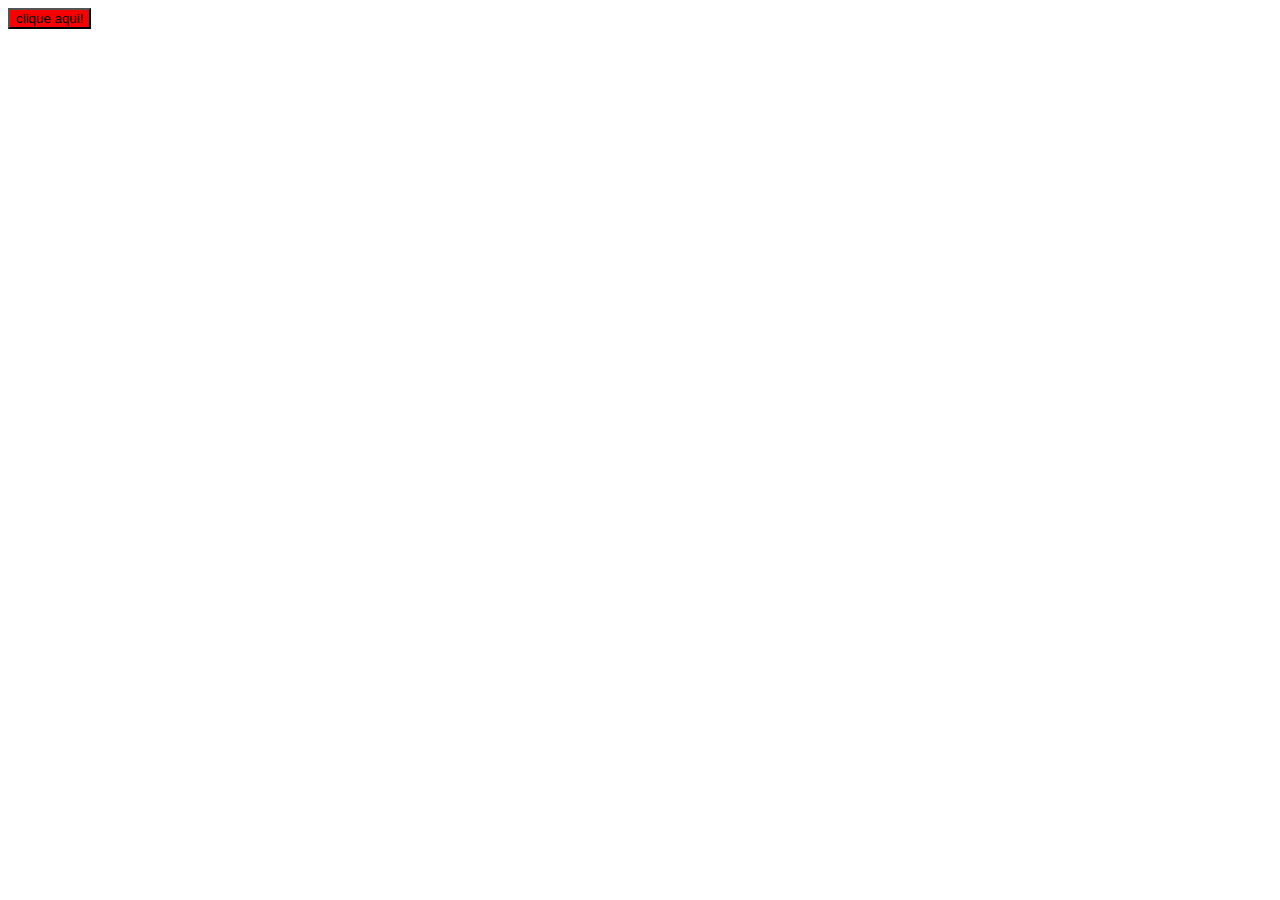
==== index.html @ 46bec6f1 "criando projeto" ====
<!DOCTYPE html>
<html lang="en">
<head>
    <meta charset="UTF-8">
    <meta name="viewport" content="width=device-width, initial-scale=1.0">
    <title>Document</title>
</head>
<body>
    <button onclick="aperta();" style="background: rgb(247, 0, 0);">clique aqui!</button>
    <script>
        function aperta(){
            alert("Oi, Gabs!");
        }
    </script>
</body>
</html>
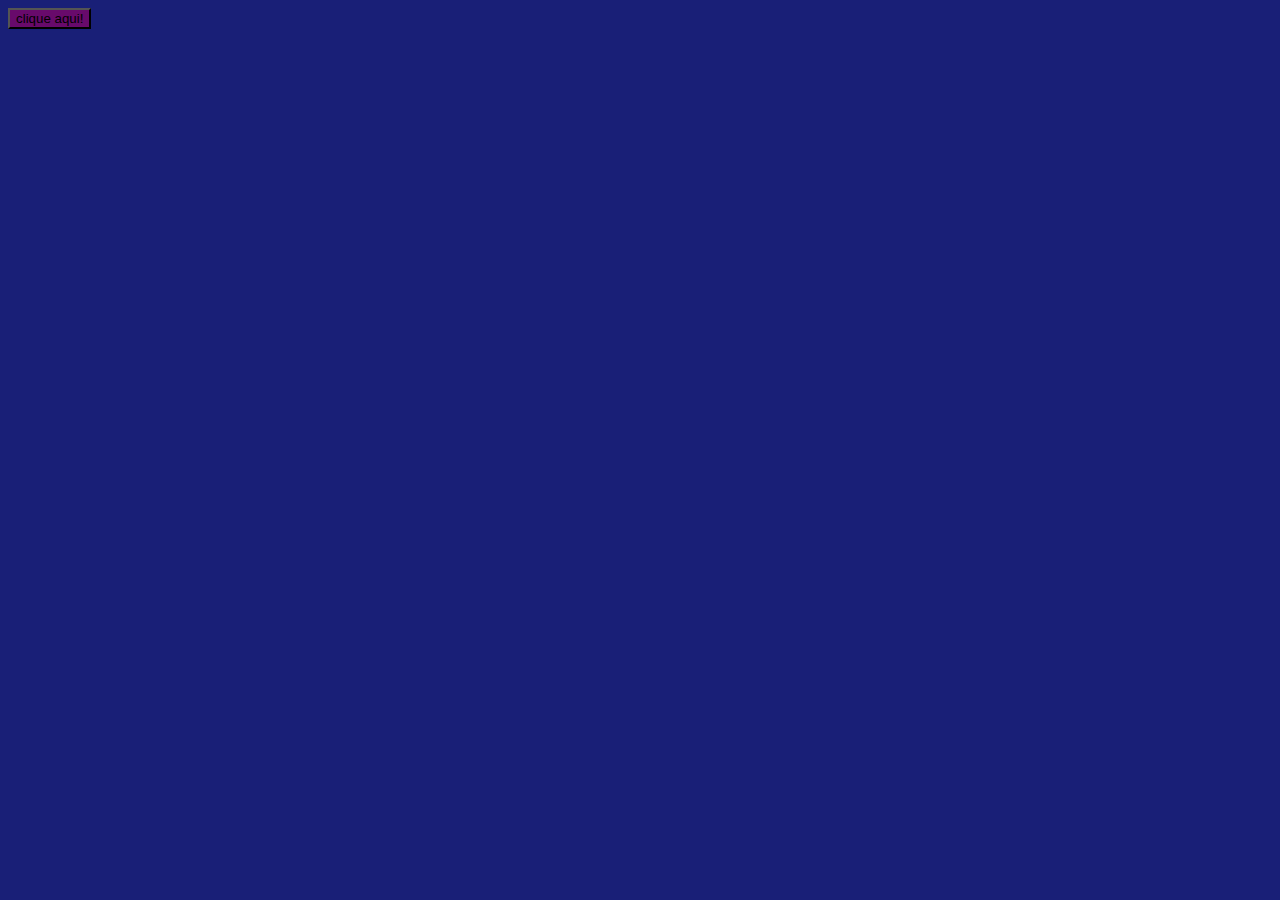
==== commit ff529841: ":0" ====
--- a/index.html
+++ b/index.html
@@ -4,13 +4,10 @@
     <meta charset="UTF-8">
     <meta name="viewport" content="width=device-width, initial-scale=1.0">
     <title>Document</title>
+    <script src="./script/script.js"></script>
+    <link rel="stylesheet" href="./estilo/base.css">
 </head>
 <body>
-    <button onclick="aperta();" style="background: rgb(247, 0, 0);">clique aqui!</button>
-    <script>
-        function aperta(){
-            alert("Oi, Gabs!");
-        }
-    </script>
+    <button onclick="aperta();" >clique aqui!</button>
 </body>
 </html>--- a/estilo/base.css
+++ b/estilo/base.css
@@ -0,0 +1,6 @@
+button {
+    background: rgb(104, 10, 107);
+}
+body {
+    background-color: rgb(25, 31, 119);
+}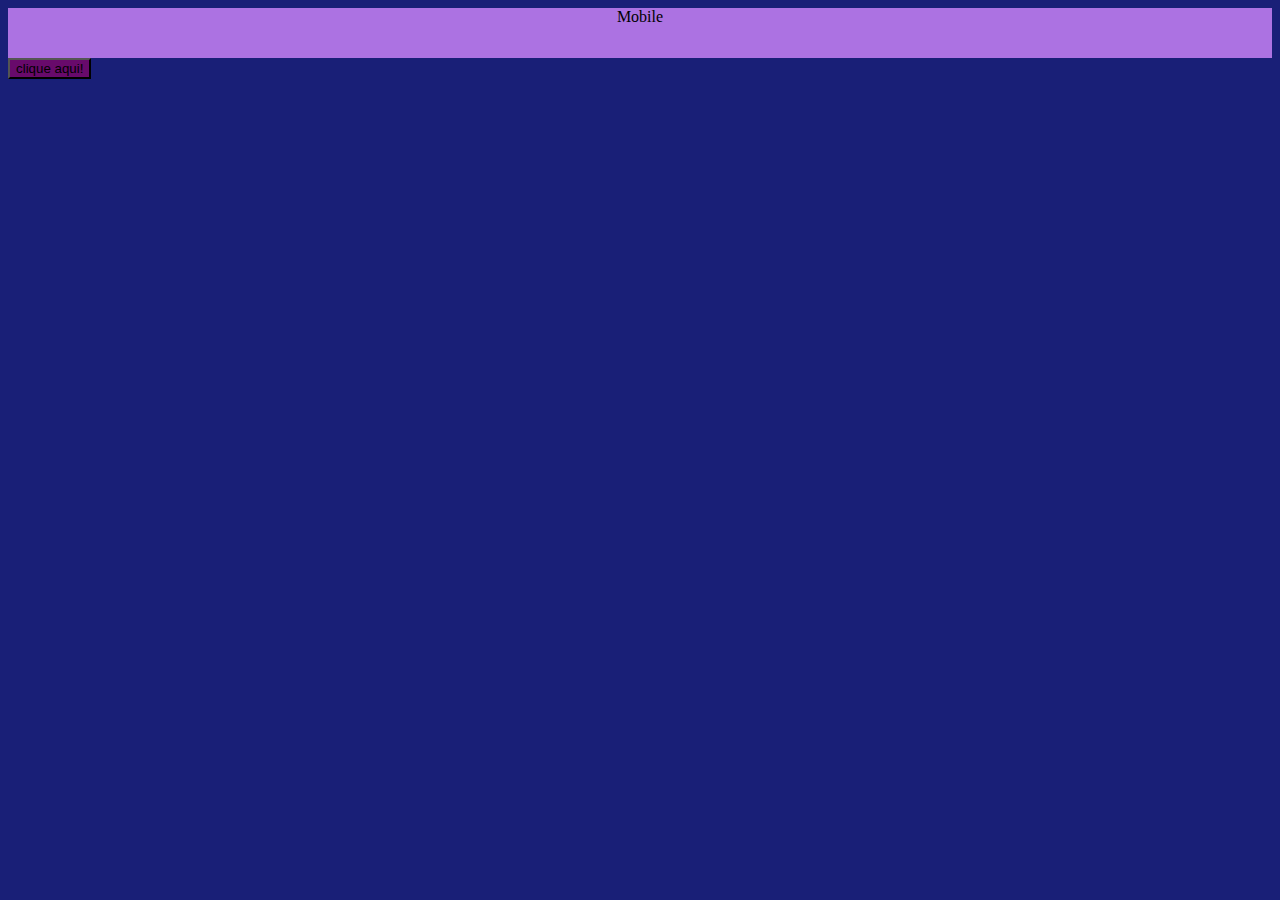
==== commit 7f263f4b: "ui" ====
--- a/index.html
+++ b/index.html
@@ -8,6 +8,13 @@
     <link rel="stylesheet" href="./estilo/base.css">
 </head>
 <body>
+    <header class="barra">
+        <span class="mobile">Mobile</span>
+        <span class="tablet">Tablet</span>
+        <span class="desktop">Desktop</span>
+    </header>
+
+
     <button onclick="aperta();" >clique aqui!</button>
 </body>
 </html>--- a/estilo/base.css
+++ b/estilo/base.css
@@ -3,4 +3,20 @@
 }
 body {
     background-color: rgb(25, 31, 119);
+}
+.tablet {
+    display: none;
+}
+.desktop{
+    display: none;
+}
+.barra {
+    width: 100%;
+    height: 50px;
+    background-color: rgb(172, 114, 226);
+    text-align: center;
+}
+mobile {
+    font-size: 60px;
+    color: rgb(27, 10, 43);
 }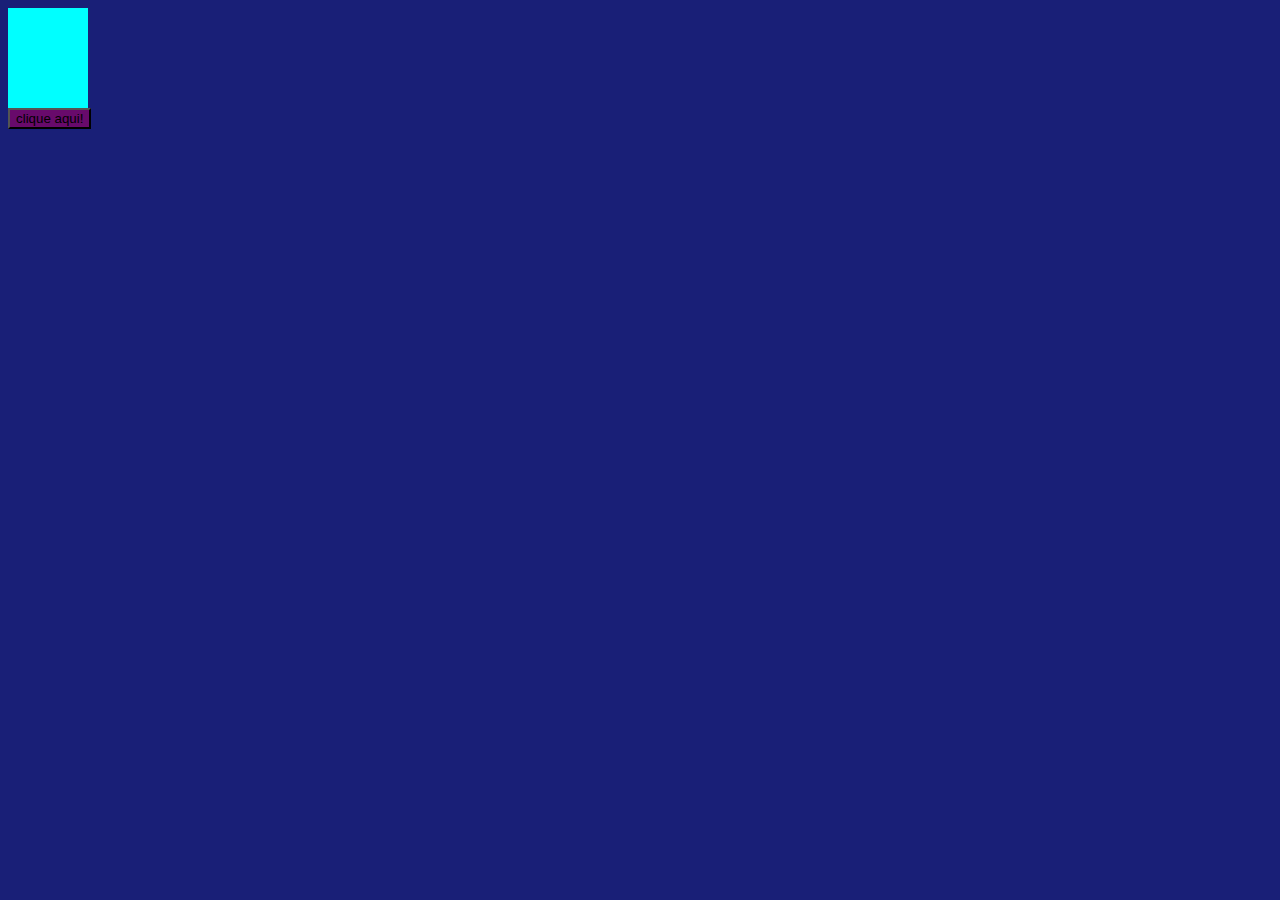
==== commit 1cb60abe: "fiz" ====
--- a/index.html
+++ b/index.html
@@ -14,7 +14,8 @@
         <span class="desktop">Desktop</span>
     </header>
 
-
+<section class="conteudo">
     <button onclick="aperta();" >clique aqui!</button>
+</section>
 </body>
 </html>--- a/estilo/base.css
+++ b/estilo/base.css
@@ -17,6 +17,44 @@
     text-align: center;
 }
 mobile {
+    font-size: 80px;
+    color: rgb(27, 10, 43);
+}
+@media (min-width: 720px) {
+    .barra{
+     width: 80px;
+    background-color: rgb(255, 36, 80);
+}
+.mobile{
+    display: none;
+}
+ .tablet{
+    display: inline;
     font-size: 60px;
-    color: rgb(27, 10, 43);
+    color: rgb(136, 14, 38);
+ }   
+}
+@media (min-width: 1228px) {
+    .barra{
+        height: 100px;
+        background-color: aqua;
+    }
+    .tablet{
+        display: inline;
+        font-size: 90px;
+        color: aquamarine;
+    }
+    .mobile{
+        display: none;
+    }
+    .tablet {
+        display: none;
+        font-size: 70px;
+        color: blue;
+    }
+    .desktop{
+        display: none;
+        font-size: 60px;
+        color: brown;
+    }
 }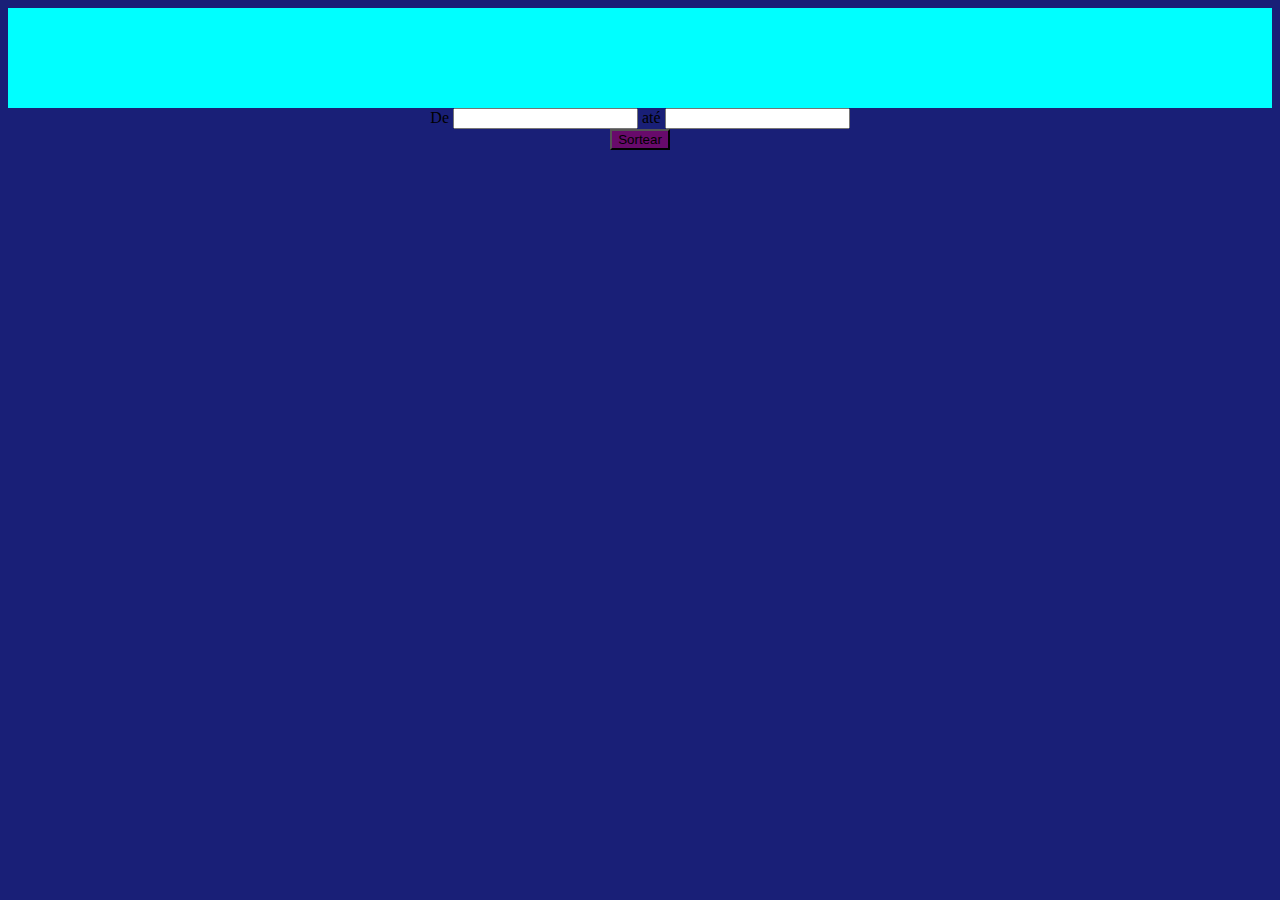
==== commit 817aab9f: "Add files via upload" ====
--- a/index.html
+++ b/index.html
@@ -15,7 +15,12 @@
     </header>
 
 <section class="conteudo">
-    <button onclick="aperta();" >clique aqui!</button>
+    <div class="sorteio">
+        De <input type="text" id="inicio"> até
+        <input type="text" id="fim">
+        <br>
+        <button class="btn_sorteio">Sortear</button>
+    </div>
 </section>
 </body>
 </html>--- a/estilo/base.css
+++ b/estilo/base.css
@@ -1,3 +1,14 @@
+.conteudo{
+    width: 100%;
+    text-align: center;
+}
+.bnt {
+    margin-top: 100px;
+    background-color: blue;
+    width: 50%;
+    font-size: 40px;
+}
+
 button {
     background: rgb(104, 10, 107);
 }
@@ -36,16 +47,22 @@
 }
 @media (min-width: 1228px) {
     .barra{
+        width: 100%;
         height: 100px;
         background-color: aqua;
     }
     .tablet{
         display: inline;
         font-size: 90px;
-        color: aquamarine;
+        color: rgb(255, 0, 0);
     }
-    .mobile{
-        display: none;
+    .desktop{
+        display: inline;
+        font-size: 90px;
+        color: rgb(136, 255, 0);
+    }
+    .conteudo{
+
     }
     .tablet {
         display: none;
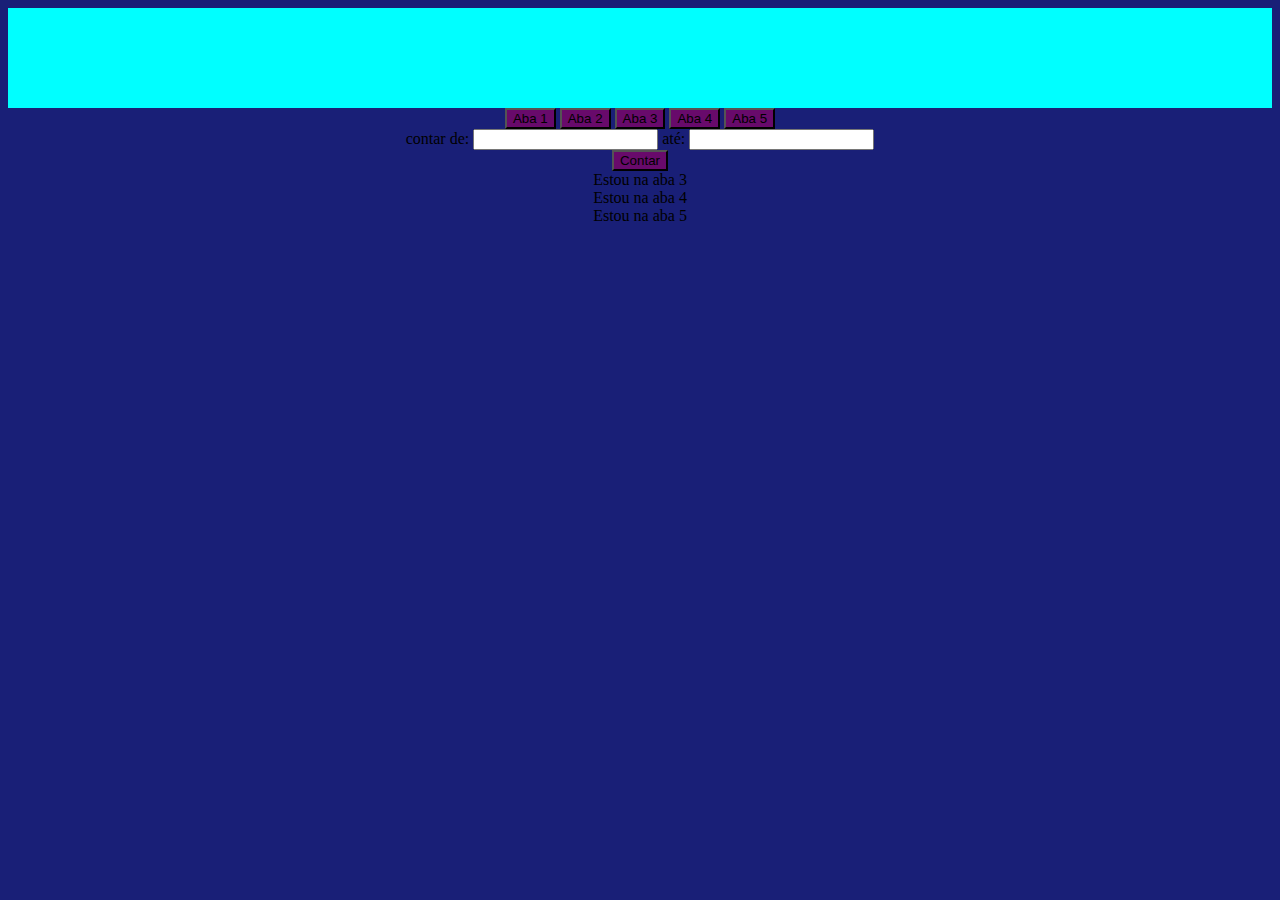
==== commit 15375b8c: "Add files via upload" ====
--- a/index.html
+++ b/index.html
@@ -8,19 +8,37 @@
     <link rel="stylesheet" href="./estilo/base.css">
 </head>
 <body>
-    <header class="barra">
+<header class="barra">
         <span class="mobile">Mobile</span>
         <span class="tablet">Tablet</span>
         <span class="desktop">Desktop</span>
-    </header>
+</header>
+</body>
+<section class="conteudo">
+<div class="botoes">
+    <button id="aba1" class="btn" onclick="abrir(1)">Aba 1</button>
+    <button id="aba2" class="btn" onclick="abrir(2)">Aba 2</button>
+    <button id="aba3" class="btn" onclick="abrir(3)">Aba 3</button>
+    <button id="aba4" class="btn" onclick="abrir(4)">Aba 4</button>
+    <button id="aba5" class="btn" onclick="abrir(5)">Aba 5</button>
+</div>
+<div class="abas">
+    <div id="a1" class="aba1"><div class="divisoes">
+    <div class="abageral" id="ab1"></div>
+    </div><span id="h"></span></div>
 
-<section class="conteudo">
-    <div class="sorteio">
-        De <input type="text" id="inicio"> até
-        <input type="text" id="fim">
-        <br>
-        <button class="btn_sorteio">Sortear</button>
+
+    <div id="a2" class="aba2">
+        contar de: <input type="number" id="inicio">
+        até:  <input type="number" id="fim"><br>
+        <button onclick="iniciarContagem()">Contar</button><br>
+        <span id="valor"></span>
     </div>
+    <div id="a3" class="aba3">Estou na aba 3</div>
+    <div id="a4" class="aba4">Estou na aba 4</div>
+    <div id="a5" class="aba5">Estou na aba 5</div> 
+</div>
 </section>
+
 </body>
 </html>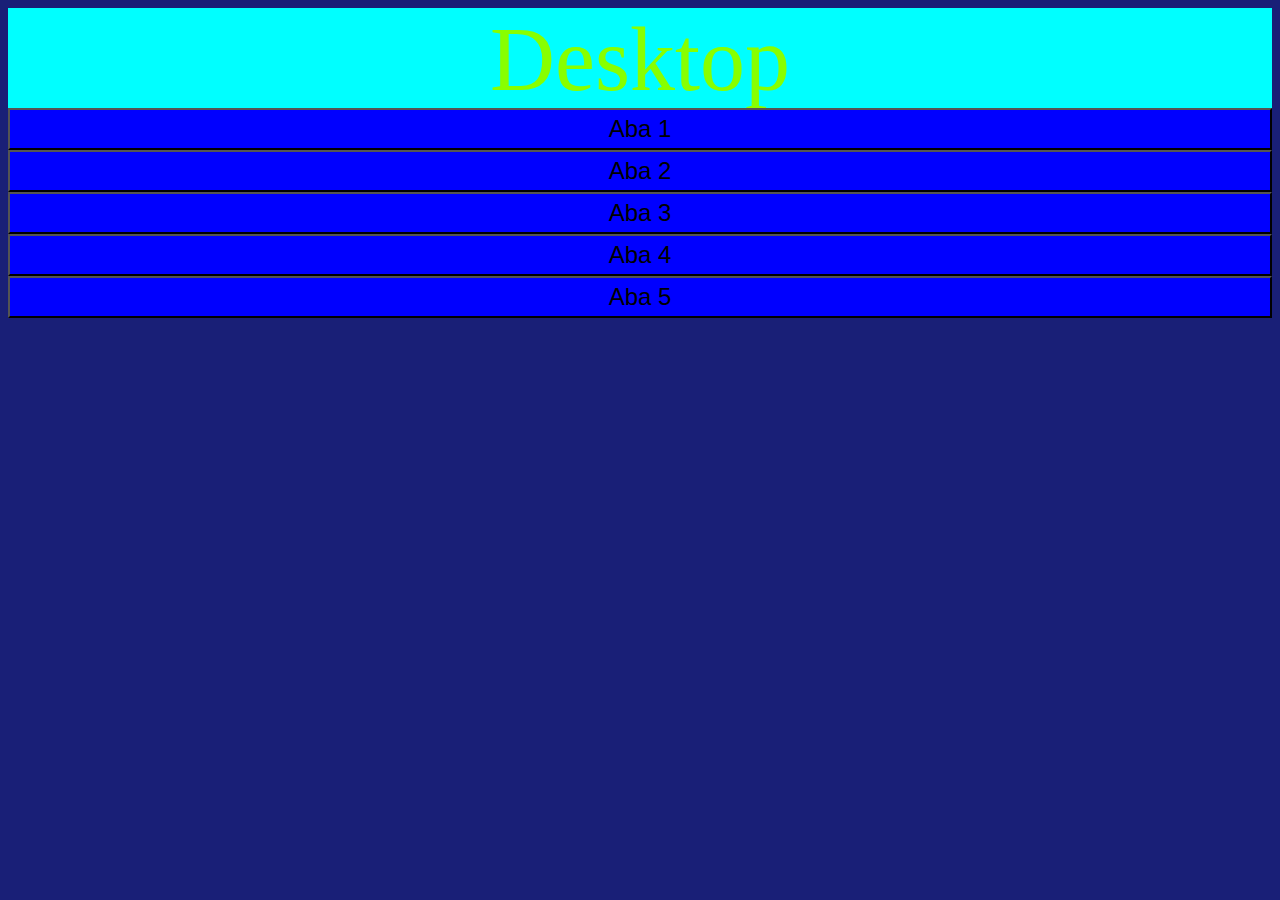
==== commit d2507bd1: "arrumei" ====
--- a/index.html
+++ b/index.html
@@ -6,6 +6,8 @@
     <title>Document</title>
     <script src="./script/script.js"></script>
     <link rel="stylesheet" href="./estilo/base.css">
+    <script src="./script/estrutura.js"></script>
+
 </head>
 <body>
 <header class="barra">
@@ -34,8 +36,25 @@
         <button onclick="iniciarContagem()">Contar</button><br>
         <span id="valor"></span>
     </div>
-    <div id="a3" class="aba3">Estou na aba 3</div>
-    <div id="a4" class="aba4">Estou na aba 4</div>
+    <div id="a3" class="aba3">
+        <h3>Alarme</h3>
+        <input type="number" id="hd" max="23" min="0" class="desp">
+        <input type="number" id="md" max="59" min="0" class="desp">
+        <input type="number" id="sd" max="59" min="0" class="desp">
+        <br><br>
+        <button onclick="ligar_alarme()">Ligar alarme</button>
+    </div>
+    <div id="a4" class="aba4">
+        <div class="minha_fila"><span id="fila">Nao tem fila</span></div>
+        <div class="operacoes_fila">
+            <button onclick="criarFila()">Criar fila</button><br>
+            <button onclick="removerFila()">Remover fila</button><br>
+            
+            <div class="adicionar_fila">
+                nome:<input type="text" id="nome"> <button onclick="inserirElementoFila()">Inserir na fila</button>
+            </div>
+        </div>
+    </div>
     <div id="a5" class="aba5">Estou na aba 5</div> 
 </div>
 </section>
--- a/estilo/base.css
+++ b/estilo/base.css
@@ -1,16 +1,54 @@
+
 .conteudo{
     width: 100%;
     text-align: center;
 }
-.bnt {
-    margin-top: 100px;
+.btn {
     background-color: blue;
-    width: 50%;
-    font-size: 40px;
+    width: 100%;
+    padding-top: 5px;
+    padding-bottom: 5px;
+}
+#a1{
+    display: none;
+}
+#a2{
+    display: none;
+}
+#a3{
+    display: none;
+}
+#a4{
+    display: none;
+}
+#a5{
+    display: none;
 }
 
-button {
-    background: rgb(104, 10, 107);
+.aba1{
+    background-color: blueviolet;
+    width: 100%;
+    height: 400px;
+}
+.aba2{
+    background-color: rgb(58, 226, 43);
+    width: 100%;
+    height: 400px;
+}
+.aba3{
+    background-color: rgb(93, 90, 243);
+    width: 100%;
+    height: 400px;
+}
+.aba4{
+    background-color: rgb(255, 0, 149);
+    width: 100%;
+    height: 400px;
+}
+.aba5{
+    background-color: rgb(110, 112, 0);
+    width: 100%;
+    height: 400px;
 }
 body {
     background-color: rgb(25, 31, 119);
@@ -27,34 +65,38 @@
     background-color: rgb(172, 114, 226);
     text-align: center;
 }
-mobile {
-    font-size: 80px;
+.mobile {
+    font-size: 40px;
     color: rgb(27, 10, 43);
 }
 @media (min-width: 720px) {
     .barra{
-     width: 80px;
-    background-color: rgb(255, 36, 80);
+        height: 80px;
+        background-color: rgb(255, 36, 80);
 }
-.mobile{
+    .mobile{
     display: none;
 }
- .tablet{
+    .tablet{
     display: inline;
     font-size: 60px;
     color: rgb(136, 14, 38);
  }   
+    .conteudo{
+        text-align: right;
+    }
+.btn{
+    margin-top: 0px;
+    font-size: 24px;
+}
 }
 @media (min-width: 1228px) {
     .barra{
-        width: 100%;
         height: 100px;
         background-color: aqua;
     }
     .tablet{
-        display: inline;
-        font-size: 90px;
-        color: rgb(255, 0, 0);
+        display: none;
     }
     .desktop{
         display: inline;
@@ -62,16 +104,8 @@
         color: rgb(136, 255, 0);
     }
     .conteudo{
+        text-align: left;
+    }
 
-    }
-    .tablet {
-        display: none;
-        font-size: 70px;
-        color: blue;
-    }
-    .desktop{
-        display: none;
-        font-size: 60px;
-        color: brown;
-    }
+    
 }